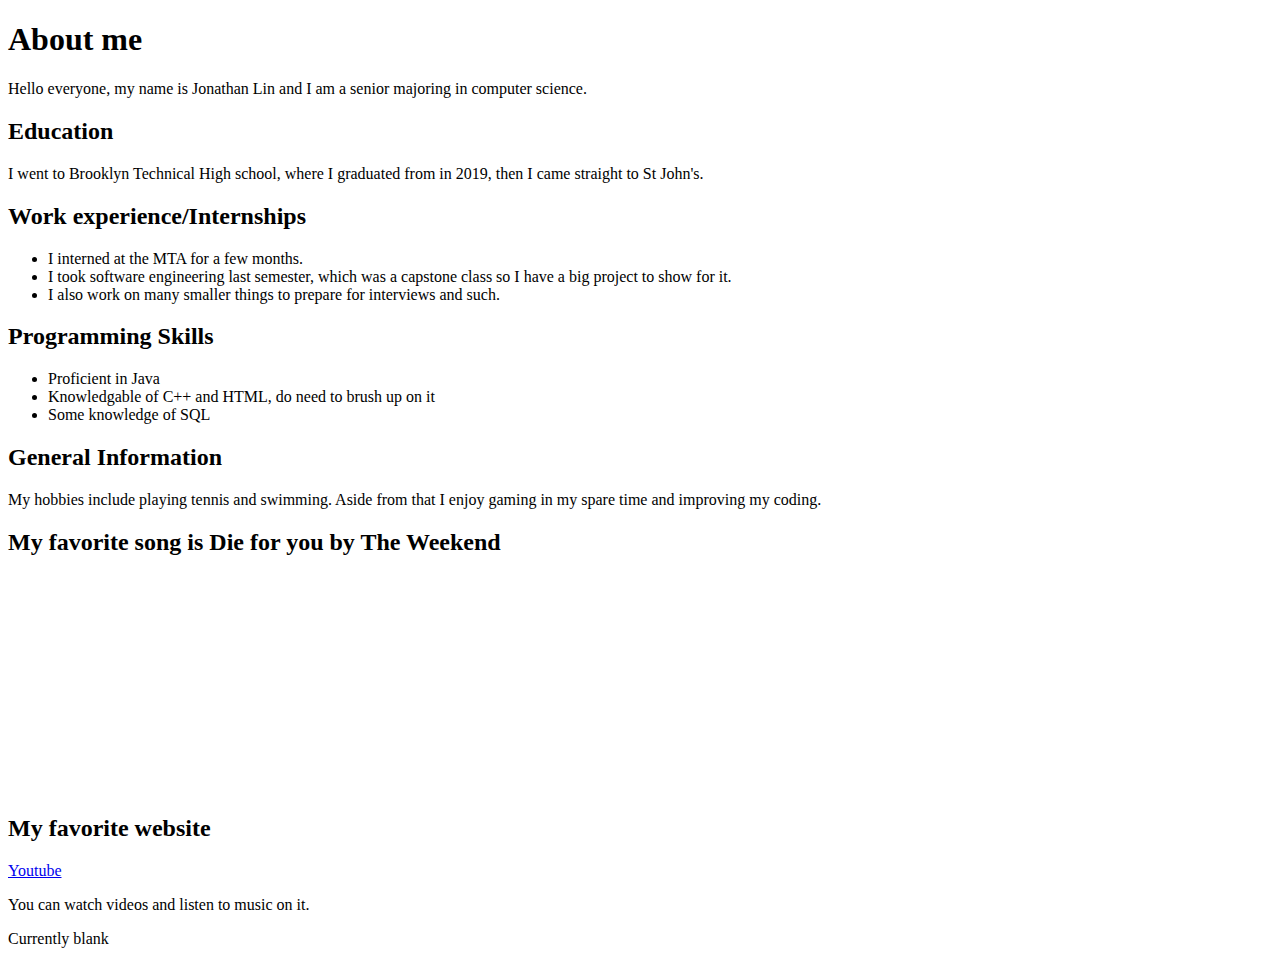
==== Index.html @ 13e1d310 "initialcommit" ====
<!DOCTYPE html>
<html> 
  <head>
    <title>Jonathan Lin's Intro</title> 
  </head>

  <body> 
    <h1>About me</h1>
    <p1> Hello everyone, my name is Jonathan Lin and I am a senior majoring in computer science.</p1> 

    <h2> Education</h2>
    <p2> I went to Brooklyn Technical High school, where I graduated from in 2019, then I came straight to St John's.</p2>

    <h2> Work experience/Internships</h2>
    <ul> 
      <li>I interned at the MTA for a few months.</li>
      <li>I took software engineering last semester, which was a capstone class so I have a big project to show for it.</li>
      <li>I also work on many smaller things to prepare for interviews and such.</li>
    </ul>
    <h2> Programming Skills</h2>
    <ul>
      <li>Proficient in Java</li>
      <li>Knowledgable of C++ and HTML, do need to brush up on it</li>
      <li>Some knowledge of SQL</li>
    </ul>
    <h2>General Information</h2>
    <p3>My hobbies include playing tennis and swimming. Aside from that I enjoy gaming in my spare time and improving my coding.</p3>
    <h2>My favorite song is Die for you by The Weekend</h2>
    <iframe width="460" height="215" src="https://www.youtube.com/embed/QLCpqdqeoII" frameborder = "0" allowfullscreen></iframe>
    <h2>My favorite website</h2>
    <p><a href = "https://www.youtube.com/">Youtube</a></p>
    <p>You can watch videos and listen to music on it.</p>
    <p>Currently blank</p>
  </body>
</html>
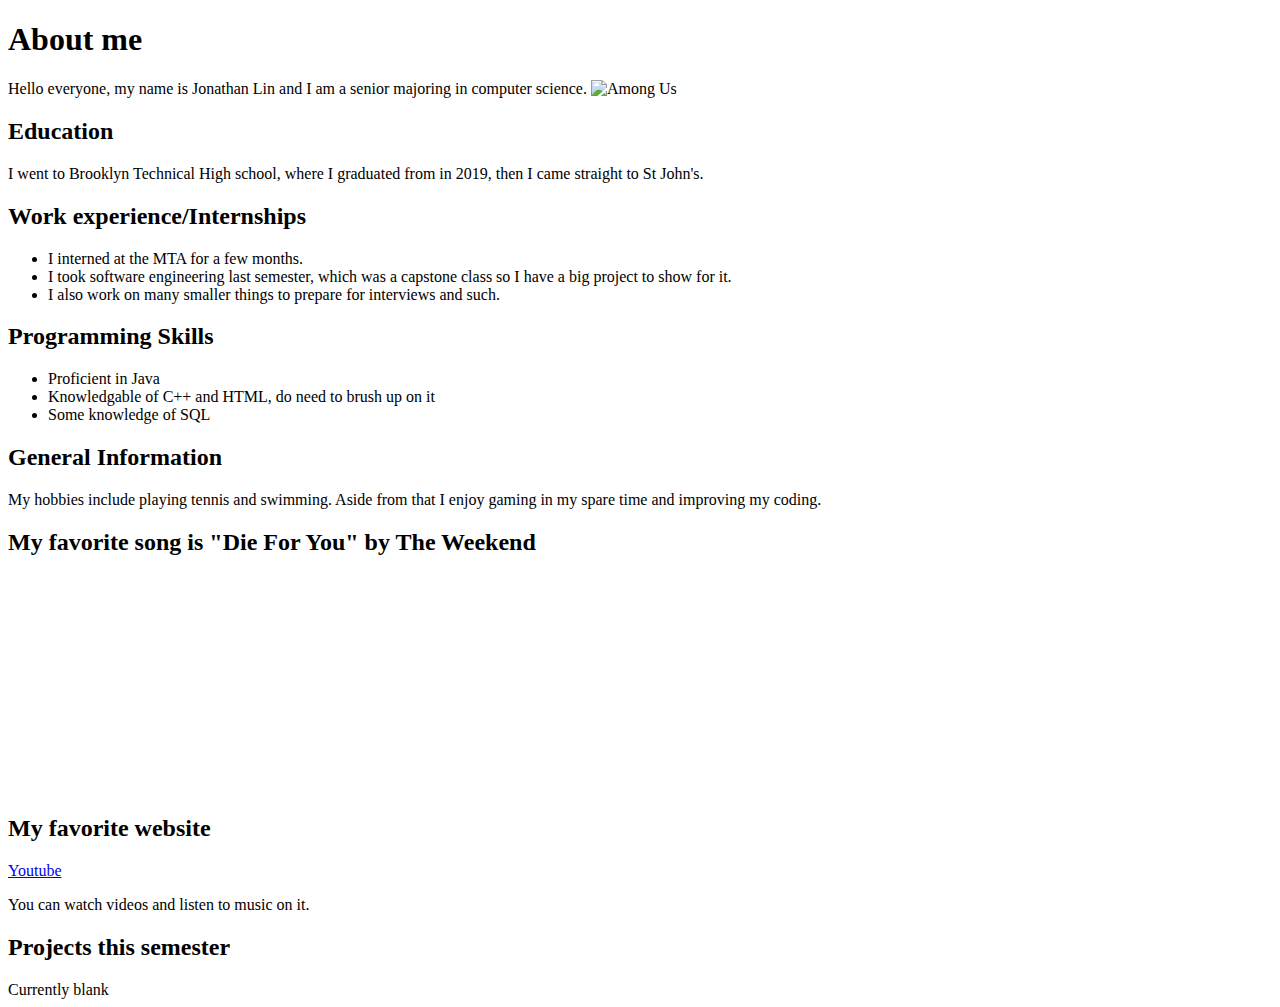
==== commit 92c9532c: "addedImages" ====
--- a/Index.html
+++ b/Index.html
@@ -7,7 +7,7 @@
   <body> 
     <h1>About me</h1>
     <p1> Hello everyone, my name is Jonathan Lin and I am a senior majoring in computer science.</p1> 
-
+    <img src = "C:\\Users\\Jonat\\WebAppDev\\images\\AmongUs_Hw1.png" alt = "Among Us" width = "200" height = "200">
     <h2> Education</h2>
     <p2> I went to Brooklyn Technical High school, where I graduated from in 2019, then I came straight to St John's.</p2>
 
@@ -25,11 +25,13 @@
     </ul>
     <h2>General Information</h2>
     <p3>My hobbies include playing tennis and swimming. Aside from that I enjoy gaming in my spare time and improving my coding.</p3>
-    <h2>My favorite song is Die for you by The Weekend</h2>
+    <h2>My favorite song is "Die For You" by The Weekend</h2>
     <iframe width="460" height="215" src="https://www.youtube.com/embed/QLCpqdqeoII" frameborder = "0" allowfullscreen></iframe>
     <h2>My favorite website</h2>
-    <p><a href = "https://www.youtube.com/">Youtube</a></p>
-    <p>You can watch videos and listen to music on it.</p>
-    <p>Currently blank</p>
+    <p><a href = "https://www.youtube.com/" target = "_blank">Youtube</a></p>
+    <span>You can watch videos and listen to music on it.</span>
+    <h2>Projects this semester</h2>
+    <div>Currently blank</div>
+    
   </body>
 </html>